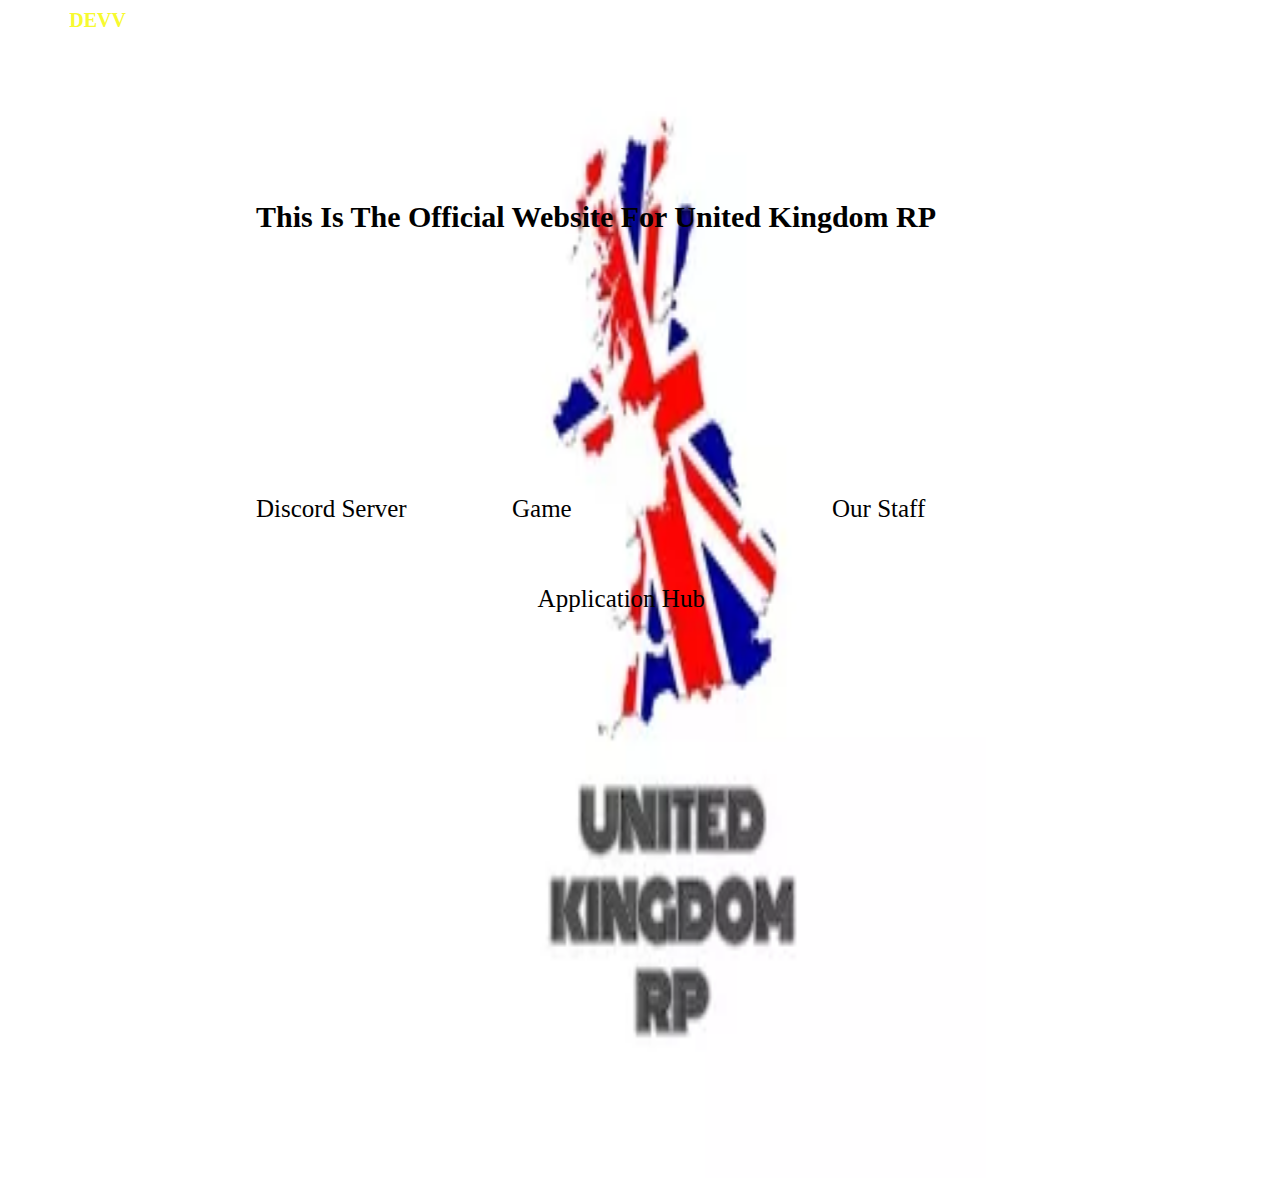
==== index.html @ b6fd798a "Update index.html" ====
<html>
      <head>
          <title>Ryann-Devv</title>
          
          
          <link rel="stylesheet" href="main.core.css">
      </head>
    
	
      <body>
	      <a id="LOGO" href="https://ryanndevv.cf"<strong>Ryann</strong> <strong style="color: #F7FA2F">DEVV</strong>.</a>
	 <img src="ukarp.webp" alt="HTML5 Icon" style="width:50%;height:130%;" align="middle">
<a id="linka" href="https://discord.gg/QC5MjebucX">Discord Server</a>
	<a id="linkb" href="">Game</a>
<a id="linkc" href="https://ryanndevv.cf/home.html">Our Staff</a>
<a id="linkd" href="https://ryanndevv.cf/home.html">Application Hub</a>
  
<h1>This Is The Official Website For United Kingdom RP</h1>

      </body>
</html>
---- main.core.css ----
@import url("https://fonts.googleapis.com/css2?family=Poppins:wght@400;500&display=swap");

* {
    box-sizing: border-box;
}

body {
 background-image: url("bs1.jpgw");
 background-color: #ffff;
}
h1 {
  color: #000000;
  position: absolute;
  top: 20%;
  left: 20%;
  font-size: 30px
}

hr {
    width:1%;
    margin:0 auto;
  align-items: center;
  justify-content: center
}

#linka {
   color: #000000;
  position: absolute;
  left: 20%;
  font-size: 25px;
  top: 55%;
  text-decoration: none
}

#linkb {
  color: #000000;
  position: absolute;
  left: 40%;
  font-size: 25px;
  top: 55%;
   text-decoration: none
}

#linkc {
  color: #000000;
  position: absolute;
  left: 65%;
  font-size: 25px;
  top: 55%;
   text-decoration: none
}
#linkd {
  color: #000000;
  position: absolute;
  left: 42%;
  font-size: 25px;
  top: 65%;
   text-decoration: none
}
img {
  position: absolute;
  left: 27%
}

#notice {
  color: #fff;
  position: absolute;
  width: 341.422px;
  top: 92%;
  left: 39%;
  
  
}

#LOGO {
   color: #fff;
   position: absolute;
  top: 1%;
  left: 1%;
  font-size: 20px;
  text-decoration: none
}
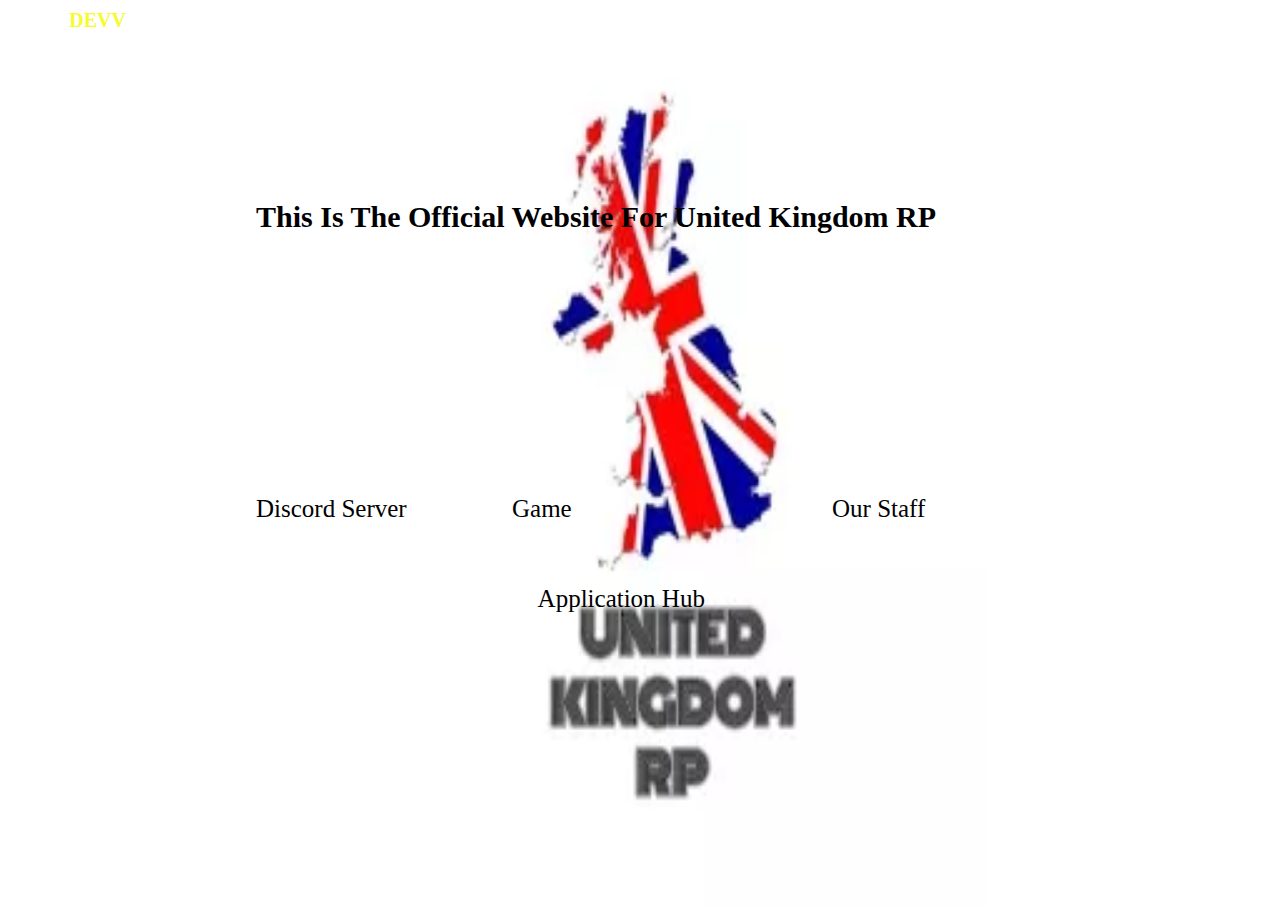
==== commit 16b28cdc: "Update index.html" ====
--- a/index.html
+++ b/index.html
@@ -9,7 +9,7 @@
 	
       <body>
 	      <a id="LOGO" href="https://ryanndevv.cf"<strong>Ryann</strong> <strong style="color: #F7FA2F">DEVV</strong>.</a>
-	 <img src="ukarp.webp" alt="HTML5 Icon" style="width:50%;height:130%;" align="middle">
+	 <img src="ukarp.webp" alt="HTML5 Icon" style="width:50%;height:100%;" align="middle">
 <a id="linka" href="https://discord.gg/QC5MjebucX">Discord Server</a>
 	<a id="linkb" href="">Game</a>
 <a id="linkc" href="https://ryanndevv.cf/home.html">Our Staff</a>
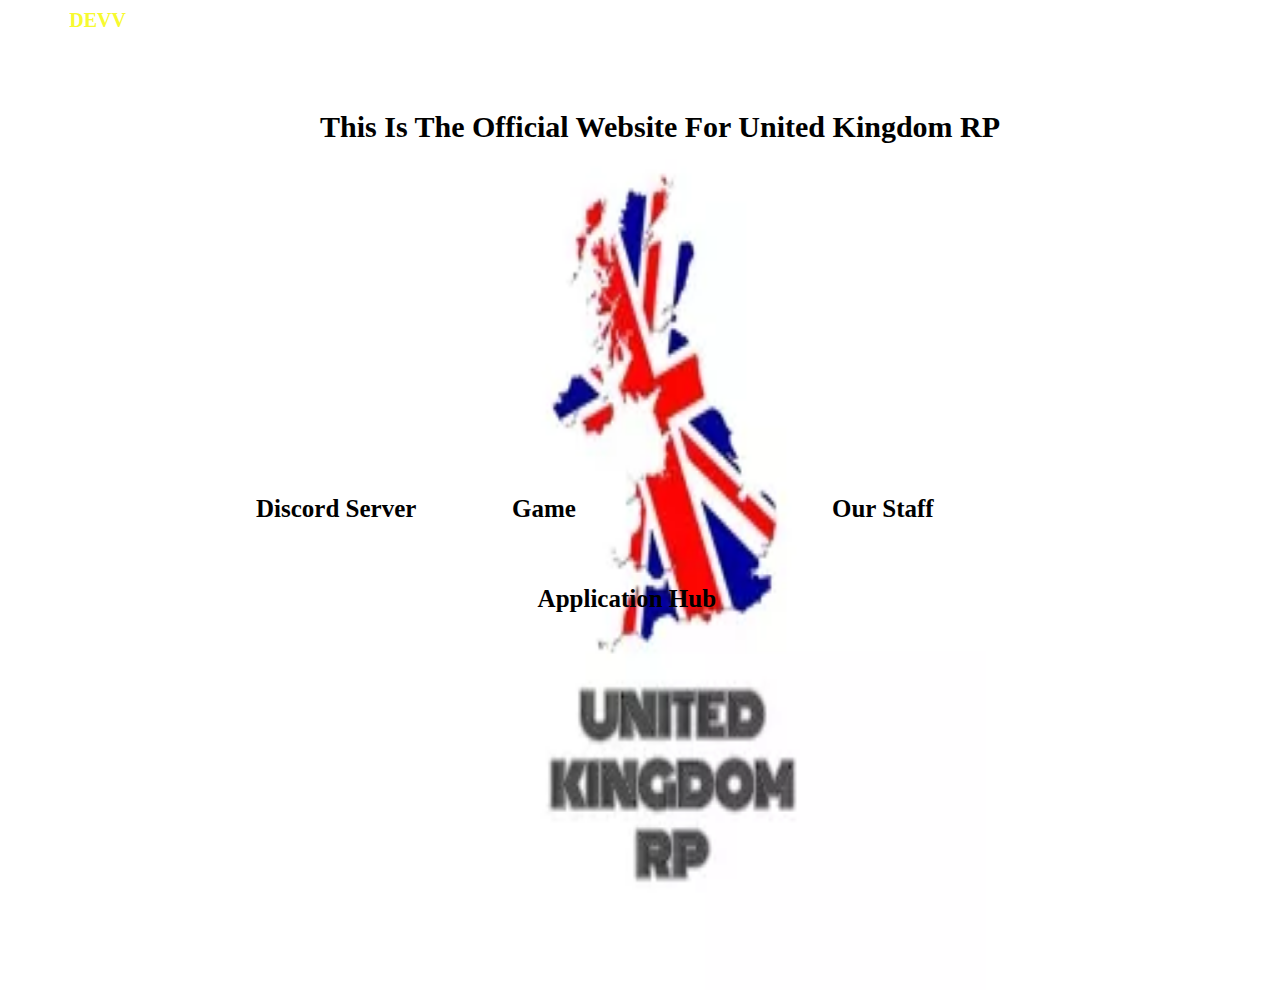
==== commit f8595f98: "Update index.html" ====
--- a/index.html
+++ b/index.html
@@ -10,12 +10,12 @@
       <body>
 	      <a id="LOGO" href="https://ryanndevv.cf"<strong>Ryann</strong> <strong style="color: #F7FA2F">DEVV</strong>.</a>
 	 <img src="ukarp.webp" alt="HTML5 Icon" style="width:50%;height:100%;" align="middle">
-<a id="linka" href="https://discord.gg/QC5MjebucX">Discord Server</a>
+<strong><a id="linka" href="https://discord.gg/QC5MjebucX">Discord Server</a>
 	<a id="linkb" href="">Game</a>
 <a id="linkc" href="https://ryanndevv.cf/home.html">Our Staff</a>
 <a id="linkd" href="https://ryanndevv.cf/home.html">Application Hub</a>
   
-<h1>This Is The Official Website For United Kingdom RP</h1>
+	<h1>This Is The Official Website For United Kingdom RP</h1></strong>
 
       </body>
 </html>
--- a/main.core.css
+++ b/main.core.css
@@ -12,8 +12,8 @@
 h1 {
   color: #000000;
   position: absolute;
-  top: 20%;
-  left: 20%;
+  top: 10%;
+  left: 25%;
   font-size: 30px
 }
 
@@ -60,7 +60,8 @@
 }
 img {
   position: absolute;
-  left: 27%
+  left: 27%;
+  top: 10%
 }
 
 #notice {
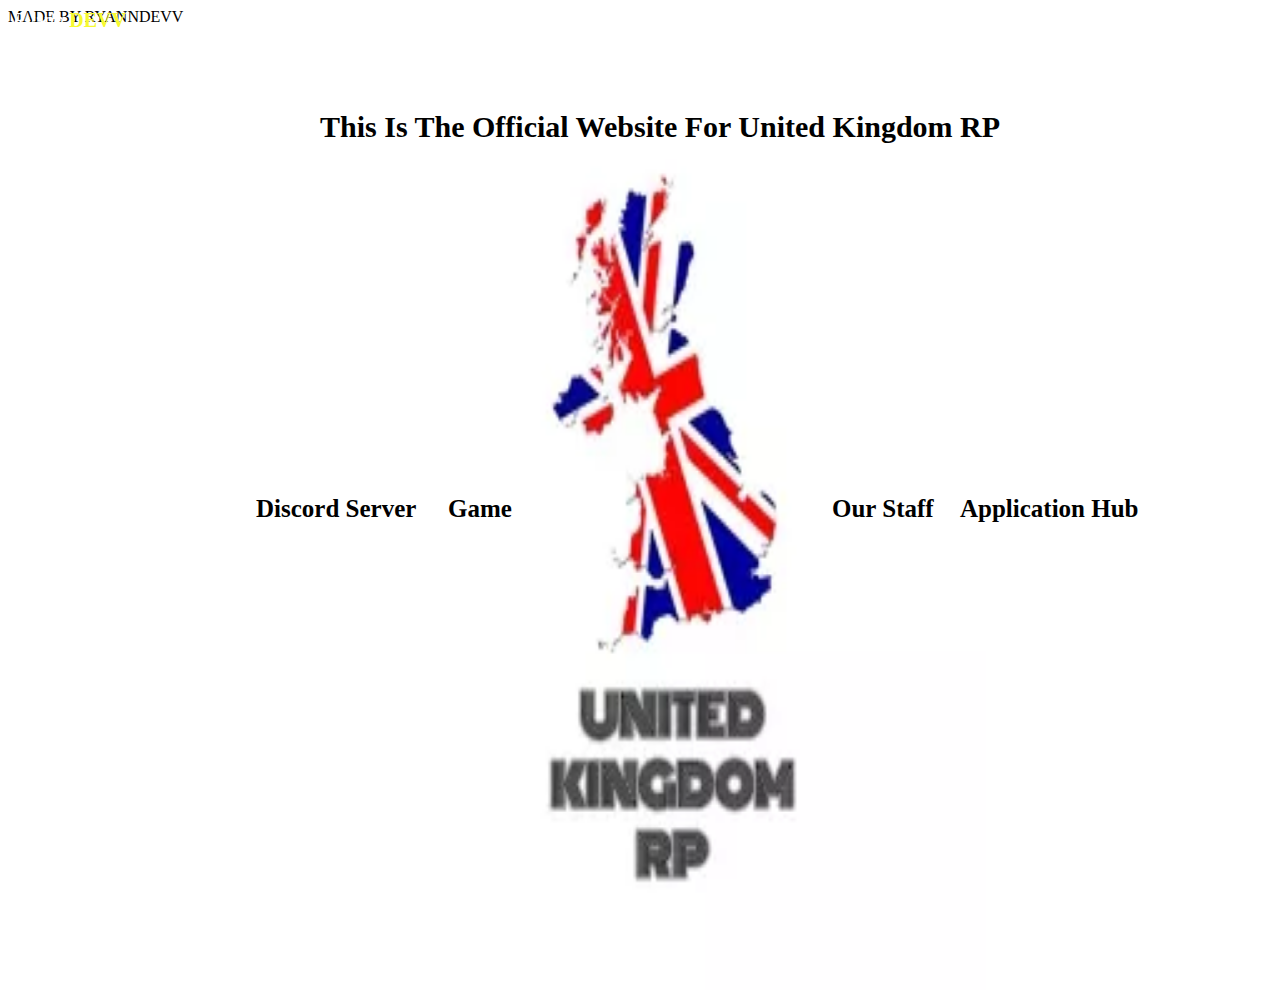
==== commit 7e5a18df: "Update index.html" ====
--- a/index.html
+++ b/index.html
@@ -16,6 +16,6 @@
 <a id="linkd" href="https://ryanndevv.cf/home.html">Application Hub</a>
   
 	<h1>This Is The Official Website For United Kingdom RP</h1></strong>
-
+<a is="NOTICE" <strong>MADE BY RYANNDEVV</stong> </a>
       </body>
 </html>
--- a/main.core.css
+++ b/main.core.css
@@ -36,7 +36,7 @@
 #linkb {
   color: #000000;
   position: absolute;
-  left: 40%;
+  left: 35%;
   font-size: 25px;
   top: 55%;
    text-decoration: none
@@ -53,9 +53,9 @@
 #linkd {
   color: #000000;
   position: absolute;
-  left: 42%;
+  left: 75%;
   font-size: 25px;
-  top: 65%;
+  top: 55%;
    text-decoration: none
 }
 img {
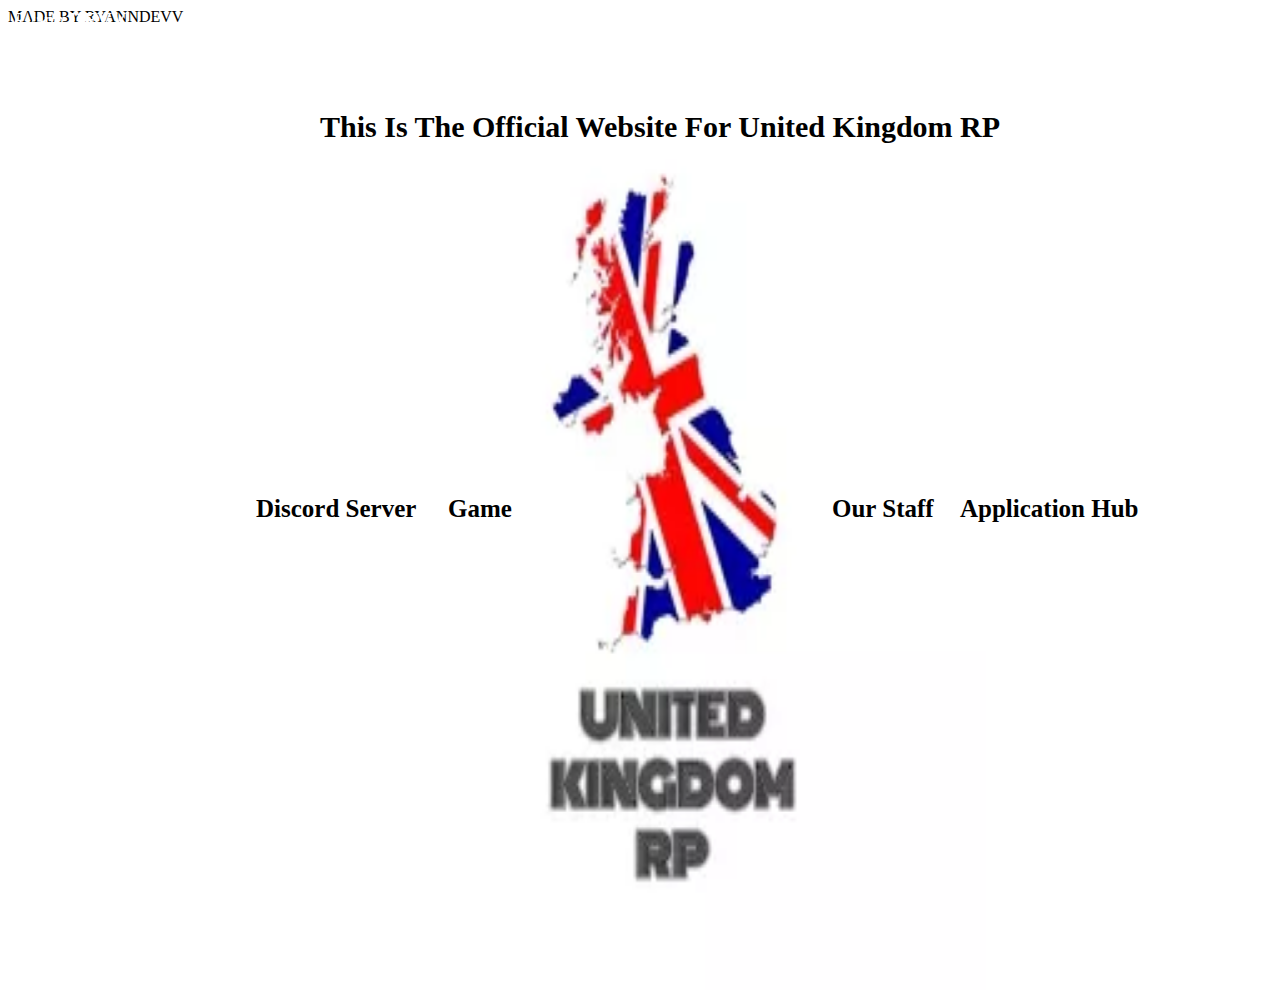
==== commit b7bb56d5: "Update index.html" ====
--- a/index.html
+++ b/index.html
@@ -1,6 +1,6 @@
 <html>
       <head>
-          <title>Ryann-Devv</title>
+          <title>UK-RP</title>
           
           
           <link rel="stylesheet" href="main.core.css">
@@ -8,7 +8,7 @@
     
 	
       <body>
-	      <a id="LOGO" href="https://ryanndevv.cf"<strong>Ryann</strong> <strong style="color: #F7FA2F">DEVV</strong>.</a>
+	      <a id="LOGO" href="https://ryanndevv.cf"<strong>Ryann</strong> <strong style="color: #FFF">DEVV</strong>.</a>
 	 <img src="ukarp.webp" alt="HTML5 Icon" style="width:50%;height:100%;" align="middle">
 <strong><a id="linka" href="https://discord.gg/QC5MjebucX">Discord Server</a>
 	<a id="linkb" href="">Game</a>
